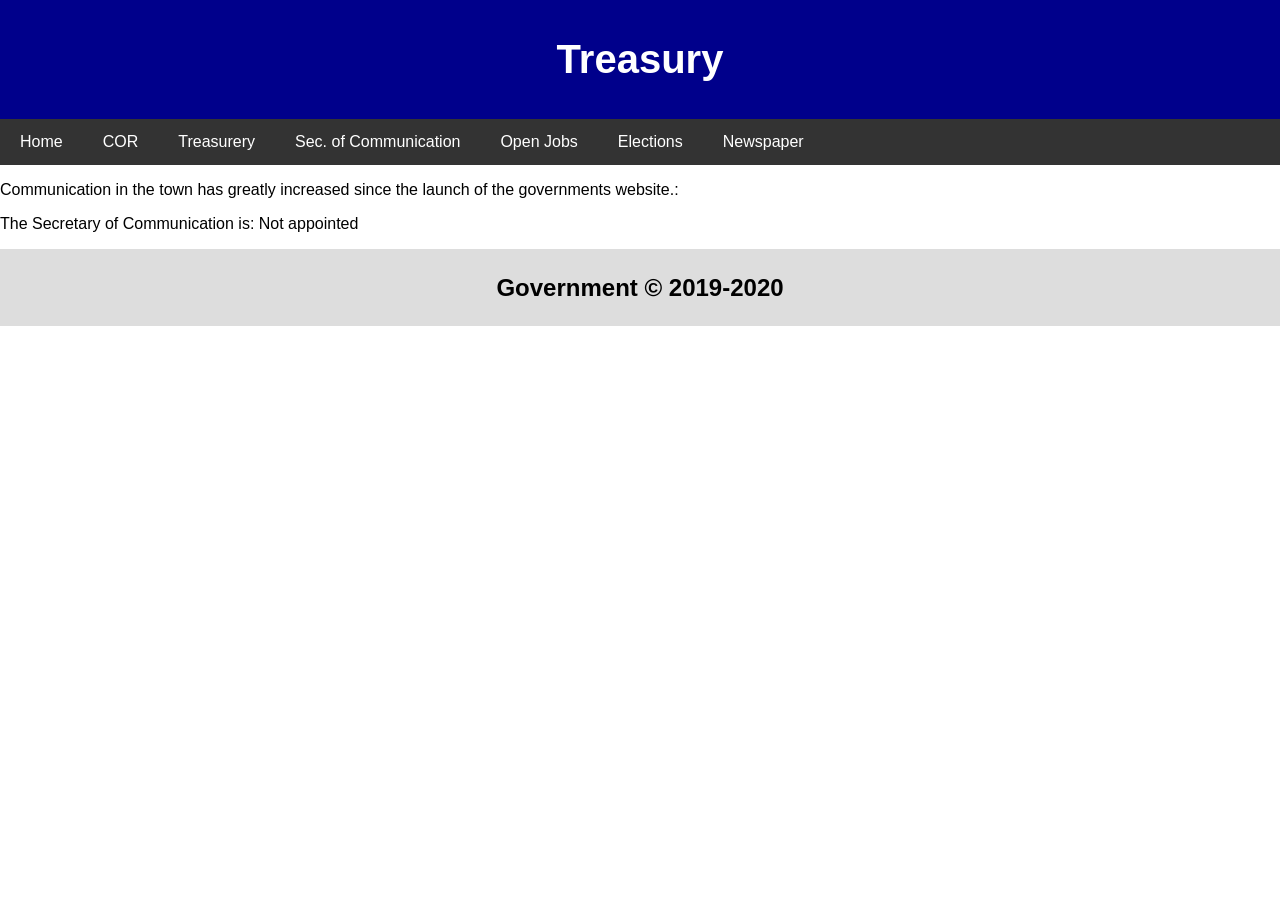
==== Communication.html @ a490048d "Create Communication.html" ====
<!DOCTYPE html>
<html lang="en">
<head>
<title>Secretary of Communication</title>
        <link rel="icon" href="GOVfavicon.png" type="image/x-icon">
<meta charset="UTF-8">
<meta name="viewport" content="width=device-width, initial-scale=1">
<style>

</style>
</head>
<body>

<div class="header">
  <h1>Treasury</h1>
</div>

<div class="navbar">
  <a href="https://noahti.github.io/government/">Home</a>
  <a href="https://noahti.github.io/government/corpassword.html">COR</a>
  <a href="https://noahti.github.io/government/Treasurer.html">Treasurery</a>
  <a href="https://noahti.github.io/government/Communication.html">Sec. of Communication</a>
  <a href="https://noahti.github.io/crown/Crownjobs.html">Open Jobs</a>
    <a href="https://noahti.github.io/government/Elections.html">Elections</a>
    <a href="https://noahti.github.io/newspaper/">Newspaper</a>

</div>

<div>
    <p> Communication in the town has greatly increased since the launch of the governments website.:</p>
        <p>The Secretary of Communication is: Not appointed</p>
    </div>

<div class="footer">
  <h2>Government &COPY; 2019-2020</h2>
</div>
<style>
  * {
    box-sizing: border-box;
  }
  
  /* Style the body */
  body {
    font-family: Arial, Helvetica, sans-serif;
    margin: 0;
  }
  
  /* Header/logo Title */
  .header {
    padding: 10px;
    text-align: center;
    background: darkblue;
    color: white;
  }
  
  /* Increase the font size of the heading */
  .header h1 {
    font-size: 40px;
  }
  
  /* Style the top navigation bar */
  .navbar {
    overflow: hidden;
    background-color: #333;
  }
  
  /* Style the navigation bar links */
  .navbar a {
    float: left;
    display: block;
    color: white;
    text-align: center;
    padding: 14px 20px;
    text-decoration: none;
  }
  
  /* Right-aligned link */
  .navbar a.right {
    float: right;
  }
  
  /* Change color on hover */
  .navbar a:hover {
    background-color: #ddd;
    color: black;
  }
    
  /* Create two unequal columns that sits next to each other */
  /* Sidebar/left column */
  .side {
    -ms-flex: 30%; /* IE10 */
    flex: 30%;
    background-color: #f1f1f1;
    padding: 20px;
  }

  /* Footer */
  .footer {
    padding: 5px;
    text-align: center;
    background: #ddd;
  }
  
  /* Responsive layout - when the screen is less than 700px wide, make the two columns stack on top of each other instead of next to each other */
  @media screen and (max-width: 700px) {
    .row {   
      flex-direction: column;
    }
  }
  
  /* Responsive layout - when the screen is less than 400px wide, make the navigation links stack on top of each other instead of next to each other */
  @media screen and (max-width: 400px) {
    .navbar a {
      float: none;
      width: 100%;
    }
  }
  </style>
</body>
</html>
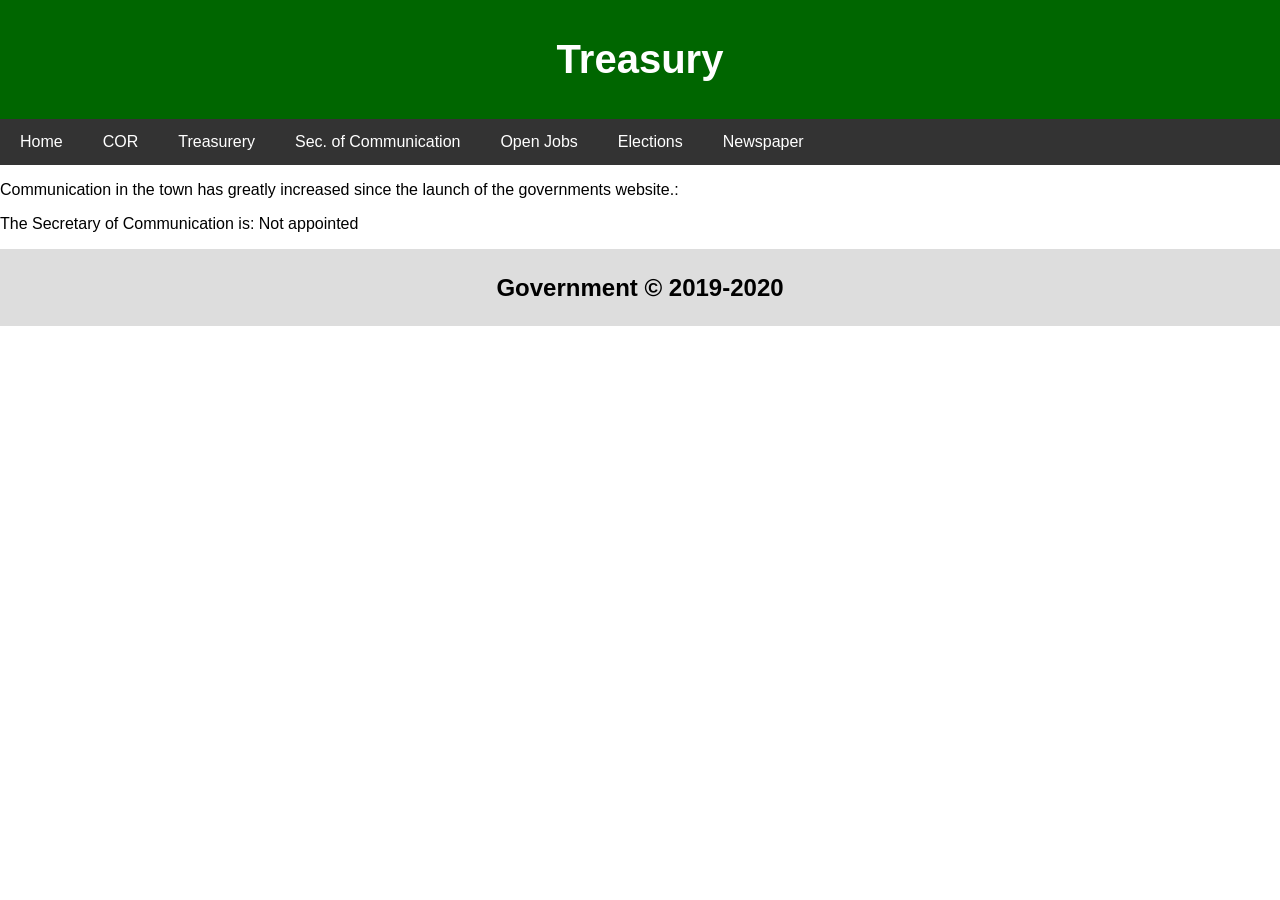
==== commit 86abf94b: "Update Communication.html" ====
--- a/Communication.html
+++ b/Communication.html
@@ -49,7 +49,7 @@
   .header {
     padding: 10px;
     text-align: center;
-    background: darkblue;
+    background: #006600;
     color: white;
   }
   
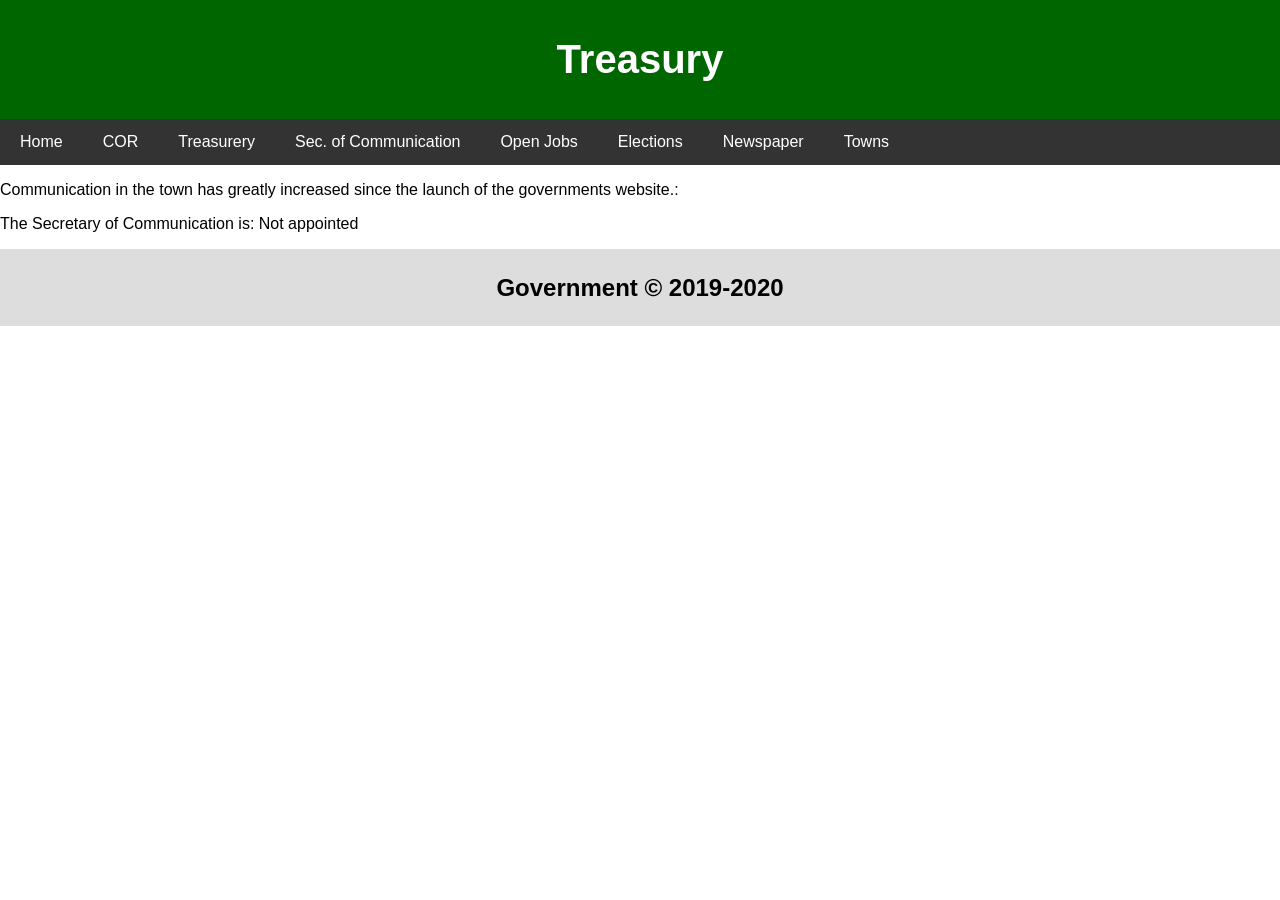
==== commit d963573f: "Update Communication.html" ====
--- a/Communication.html
+++ b/Communication.html
@@ -23,6 +23,8 @@
   <a href="https://noahti.github.io/crown/Crownjobs.html">Open Jobs</a>
     <a href="https://noahti.github.io/government/Elections.html">Elections</a>
     <a href="https://noahti.github.io/newspaper/">Newspaper</a>
+          <a href="https://noahti.github.io/government/towns.html">Towns</a>
+
 
 </div>
 
